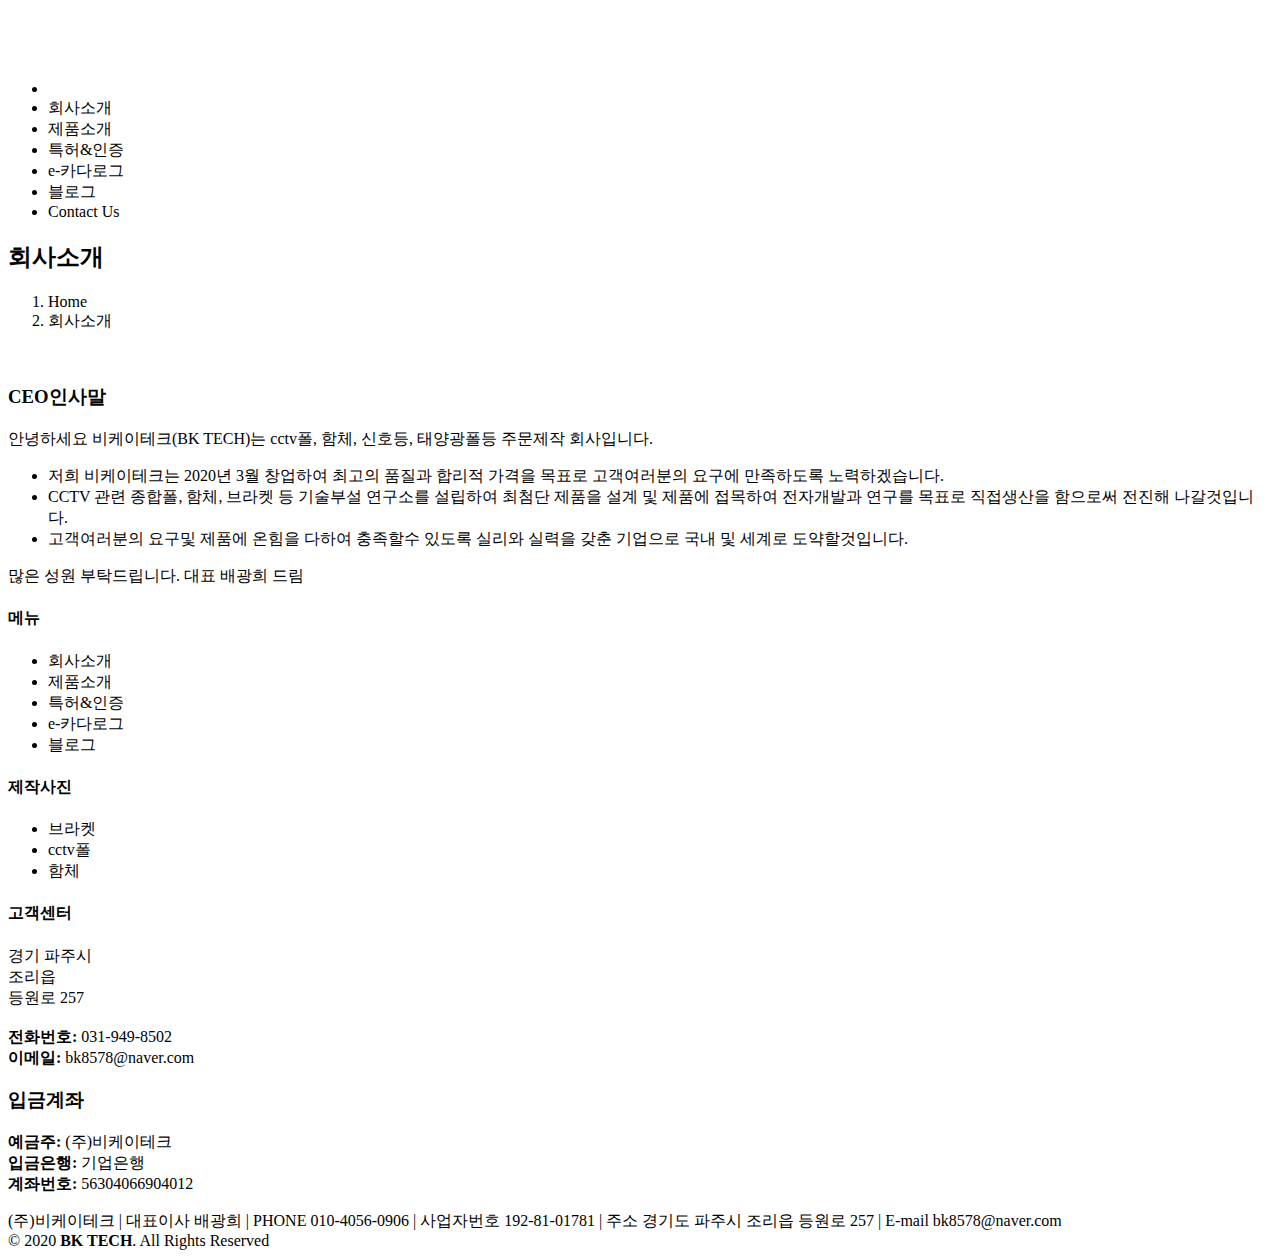
==== BKTech/src/main/resources/templates/about.html @ ae35b745 "최초 업로드" ====
<!DOCTYPE html>
<html lang="en" xmlns:th="http://www.w3.org/1999/xhtml" xmlns:sec="http://www.w3.org/1999/xhtml">

<head>
  <meta charset="utf-8">
  <meta content="width=device-width, initial-scale=1.0" name="viewport">

  <title>회사소개</title>
  <meta content="" name="descriptison">
  <meta content="" name="keywords">

  <!-- Favicons -->
  <link th:href="@{assets/img/favicon.png}" rel="icon">
  <link th:href="@{assets/img/apple-touch-icon.png}" rel="apple-touch-icon">

  <!-- Google Fonts -->
  <link th:href="@{https://fonts.googleapis.com/css?family=Open+Sans:300,300i,400,400i,600,600i,700,700i|Roboto:300,300i,400,400i,500,500i,700,700i&display=swap}" rel="stylesheet">

  <!-- Vendor CSS Files -->
  <link th:href="@{assets/vendor/bootstrap/css/bootstrap.min.css}" rel="stylesheet">
  <link th:href="@{assets/vendor/animate.css/animate.min.css}" rel="stylesheet">
  <link th:href="@{assets/vendor/icofont/icofont.min.css}" rel="stylesheet">
  <link th:href="@{assets/vendor/boxicons/css/boxicons.min.css}" rel="stylesheet">
  <link th:href="@{assets/vendor/venobox/venobox.css}" rel="stylesheet">
  <link th:href="@{assets/vendor/owl.carousel/assets/owl.carousel.min.css}" rel="stylesheet">
  <link th:href="@{assets/vendor/aos/aos.css}" rel="stylesheet">

  <!-- Template Main CSS File -->
  <link th:href="@{assets/css/style.css}" rel="stylesheet">

  <!-- =======================================================
  * Template Name: Moderna - v2.0.1
  * Template URL: https://bootstrapmade.com/free-bootstrap-template-corporate-moderna/
  * Author: BootstrapMade.com
  * License: https://bootstrapmade.com/license/
  ======================================================== -->
</head>

<body>

  <!-- ======= Header ======= -->
  <header id="header" class="fixed-top header-transparent">
    <div class="container">

      <div class="logo float-left">
        <h1 class="text-light"><a th:href="@{/}"><img alt="" src="assets/img/main/bktechlogo.png"></a></h1>
        <!-- Uncomment below if you prefer to use an image logo -->
        <!-- <a href="index.html"><img src="assets/img/logo.png" alt="" class="img-fluid"></a>-->
      </div>

      <nav class="nav-menu float-right d-none d-lg-block">
        <ul>
          <li class="active"><!-- <a th:href="@{/}">Home</a> --></li>
          <li><a th:href="@{/about}">회사소개</a></li>
          <!-- <li><a href="services.html">Services</a></li> -->
          <li><a th:href="@{/portfolio}">제품소개</a></li>
          <li><a th:href="@{/certification}">특허&인증</a></li>
          <li><a th:href="@{/catalog}">e-카다로그</a></li>
          <li><a th:href="@{https://cctvbktech.modoo.at/}">블로그</a></li>
          <!-- <li class="drop-down"><a href="">Drop Down</a>
            <ul>
              <li><a href="#">Drop Down 1</a></li>
              <li class="drop-down"><a href="#">Drop Down 2</a>`
                <ul>
                  <li><a href="#">Deep Drop Down 1</a></li>
                  <li><a href="#">Deep Drop Down 2</a></li>
                  <li><a href="#">Deep Drop Down 3</a></li>
                  <li><a href="#">Deep Drop Down 4</a></li>
                  <li><a href="#">Deep Drop Down 5</a></li>
                </ul>
              </li>
              <li><a href="#">Drop Down 3</a></li>
              <li><a href="#">Drop Down 4</a></li>
              <li><a href="#">Drop Down 5</a></li>
            </ul>
          </li> -->
          <li><a th:href="@{/contact}">Contact Us</a></li>
        </ul>
      </nav><!-- .nav-menu -->

    </div>
  </header><!-- End Header -->
  
  <main id="main">

    <!-- ======= Our Portfolio Section ======= -->
    <section class="breadcrumbs">
      <div class="container">

        <div class="d-flex justify-content-between align-items-center">
          <h2>회사소개</h2>
          <ol>
            <li><a th:href="@{/}">Home</a></li>
            <li>회사소개</li>
          </ol>
        </div>

      </div>
    </section><!-- End Our Portfolio Section -->

    <!-- ======= About Section ======= -->
    <section class="about" data-aos="fade-up">
      <div class="container">

        <div class="row">
          <div class="col-lg-6">
            <img src="assets/img/about.jpeg" class="img-fluid" alt="">
          </div>
          <div class="col-lg-6 pt-4 pt-lg-0">
            <h3>CEO인사말</h3>
            <p class="font-italic">
              안녕하세요 비케이테크(BK TECH)는 cctv폴, 함체, 신호등, 태양광폴등 주문제작 회사입니다.
            </p>
            <ul>
              <li><i class="icofont-check-circled"></i> 저희 비케이테크는 2020년 3월 창업하여 최고의 품질과 합리적 가격을 목표로 고객여러분의 요구에 만족하도록 노력하겠습니다.</li>
              <li><i class="icofont-check-circled"></i> CCTV 관련 종합폴, 함체, 브라켓 등 기술부설 연구소를 설립하여 최첨단 제품을 설계 및 제품에 접목하여 전자개발과 연구를 목표로 직접생산을 함으로써 전진해 나갈것입니다.</li>
              <li><i class="icofont-check-circled"></i> 고객여러분의 요구및 제품에 온힘을 다하여 충족할수 있도록 실리와 실력을 갖춘 기업으로 국내 및 세계로 도약할것입니다.</li>
            </ul>
            <p>
              많은 성원 부탁드립니다.
              대표 배광희 드림
            </p>
          </div>
        </div>

      </div>
    </section><!-- End About Section -->

    <!-- ======= Facts Section ======= -->
    <!-- <section class="facts section-bg" data-aos="fade-up">
      <div class="container">

        <div class="row counters">

          <div class="col-lg-3 col-6 text-center">
            <span data-toggle="counter-up">232</span>
            <p>Clients</p>
          </div>

          <div class="col-lg-3 col-6 text-center">
            <span data-toggle="counter-up">521</span>
            <p>Projects</p>
          </div>

          <div class="col-lg-3 col-6 text-center">
            <span data-toggle="counter-up">1,463</span>
            <p>Hours Of Support</p>
          </div>

          <div class="col-lg-3 col-6 text-center">
            <span data-toggle="counter-up">15</span>
            <p>Hard Workers</p>
          </div>

        </div>

      </div>
    </section>End Facts Section

    ======= Our Skills Section =======
    <section class="skills" data-aos="fade-up">
      <div class="container">

        <div class="section-title">
          <h2>Our Skills</h2>
          <p>Magnam dolores commodi suscipit. Necessitatibus eius consequatur ex aliquid fuga eum quidem. Sit sint consectetur velit. Quisquam quos quisquam cupiditate. Et nemo qui impedit suscipit alias ea. Quia fugiat sit in iste officiis commodi quidem hic quas.</p>
        </div>

        <div class="skills-content">

          <div class="progress">
            <div class="progress-bar bg-success" role="progressbar" aria-valuenow="100" aria-valuemin="0" aria-valuemax="100">
              <span class="skill">HTML <i class="val">100%</i></span>
            </div>
          </div>

          <div class="progress">
            <div class="progress-bar bg-info" role="progressbar" aria-valuenow="90" aria-valuemin="0" aria-valuemax="100">
              <span class="skill">CSS <i class="val">90%</i></span>
            </div>
          </div>

          <div class="progress">
            <div class="progress-bar bg-warning" role="progressbar" aria-valuenow="75" aria-valuemin="0" aria-valuemax="100">
              <span class="skill">JavaScript <i class="val">75%</i></span>
            </div>
          </div>

          <div class="progress">
            <div class="progress-bar bg-danger" role="progressbar" aria-valuenow="55" aria-valuemin="0" aria-valuemax="100">
              <span class="skill">Photoshop <i class="val">55%</i></span>
            </div>
          </div>

        </div>

      </div>
    </section>End Our Skills Section

    ======= Tetstimonials Section =======
    <section class="testimonials" data-aos="fade-up">
      <div class="container">

        <div class="section-title">
          <h2>Tetstimonials</h2>
          <p>Magnam dolores commodi suscipit. Necessitatibus eius consequatur ex aliquid fuga eum quidem. Sit sint consectetur velit. Quisquam quos quisquam cupiditate. Et nemo qui impedit suscipit alias ea. Quia fugiat sit in iste officiis commodi quidem hic quas.</p>
        </div>

        <div class="owl-carousel testimonials-carousel">

          <div class="testimonial-item">
            <img src="assets/img/testimonials/testimonials-1.jpg" class="testimonial-img" alt="">
            <h3>Saul Goodman</h3>
            <h4>Ceo &amp; Founder</h4>
            <p>
              <i class="bx bxs-quote-alt-left quote-icon-left"></i>
              Proin iaculis purus consequat sem cure digni ssim donec porttitora entum suscipit rhoncus. Accusantium quam, ultricies eget id, aliquam eget nibh et. Maecen aliquam, risus at semper.
              <i class="bx bxs-quote-alt-right quote-icon-right"></i>
            </p>
          </div>

          <div class="testimonial-item">
            <img src="assets/img/testimonials/testimonials-2.jpg" class="testimonial-img" alt="">
            <h3>Sara Wilsson</h3>
            <h4>Designer</h4>
            <p>
              <i class="bx bxs-quote-alt-left quote-icon-left"></i>
              Export tempor illum tamen malis malis eram quae irure esse labore quem cillum quid cillum eram malis quorum velit fore eram velit sunt aliqua noster fugiat irure amet legam anim culpa.
              <i class="bx bxs-quote-alt-right quote-icon-right"></i>
            </p>
          </div>

          <div class="testimonial-item">
            <img src="assets/img/testimonials/testimonials-3.jpg" class="testimonial-img" alt="">
            <h3>Jena Karlis</h3>
            <h4>Store Owner</h4>
            <p>
              <i class="bx bxs-quote-alt-left quote-icon-left"></i>
              Enim nisi quem export duis labore cillum quae magna enim sint quorum nulla quem veniam duis minim tempor labore quem eram duis noster aute amet eram fore quis sint minim.
              <i class="bx bxs-quote-alt-right quote-icon-right"></i>
            </p>
          </div>

          <div class="testimonial-item">
            <img src="assets/img/testimonials/testimonials-4.jpg" class="testimonial-img" alt="">
            <h3>Matt Brandon</h3>
            <h4>Freelancer</h4>
            <p>
              <i class="bx bxs-quote-alt-left quote-icon-left"></i>
              Fugiat enim eram quae cillum dolore dolor amet nulla culpa multos export minim fugiat minim velit minim dolor enim duis veniam ipsum anim magna sunt elit fore quem dolore labore illum veniam.
              <i class="bx bxs-quote-alt-right quote-icon-right"></i>
            </p>
          </div>

          <div class="testimonial-item">
            <img src="assets/img/testimonials/testimonials-5.jpg" class="testimonial-img" alt="">
            <h3>John Larson</h3>
            <h4>Entrepreneur</h4>
            <p>
              <i class="bx bxs-quote-alt-left quote-icon-left"></i>
              Quis quorum aliqua sint quem legam fore sunt eram irure aliqua veniam tempor noster veniam enim culpa labore duis sunt culpa nulla illum cillum fugiat legam esse veniam culpa fore nisi cillum quid.
              <i class="bx bxs-quote-alt-right quote-icon-right"></i>
            </p>
          </div>

        </div>

      </div> -->
    </section><!-- End Ttstimonials Section -->

  </main><!-- End #main -->

  <!-- ======= Footer ======= -->
  <footer id="footer" data-aos="fade-up" data-aos-easing="ease-in-out" data-aos-duration="500">

    <!-- <div class="footer-newsletter">
      <div class="container">
        <div class="row">
          <div class="col-lg-6">
            <h4>Our Newsletter</h4>
            <p>Tamen quem nulla quae legam multos aute sint culpa legam noster magna</p>
          </div>
          <div class="col-lg-6">
            <form action="" method="post">
              <input type="email" name="email"><input type="submit" value="Subscribe">
            </form>
          </div>
        </div>
      </div>
    </div> -->

    <div class="footer-top">
      <div class="container">
        <div class="row">

          <div class="col-lg-3 col-md-6 footer-links">
            <h4>메뉴</h4>
            <ul>
              <li><i class="bx bx-chevron-right"></i> <a th:href="@{/about}">회사소개</a></li>
              <li><i class="bx bx-chevron-right"></i> <a th:href="@{/portfolio}">제품소개</a></li>
              <li><i class="bx bx-chevron-right"></i> <a th:href="@{/certification}">특허&인증</a></li>
              <li><i class="bx bx-chevron-right"></i> <a th:href="@{/catalog}">e-카다로그</a></li>
              <li><i class="bx bx-chevron-right"></i> <a th:href="@{https://cctvbktech.modoo.at/}">블로그</a></li>
            </ul>
          </div>

          <div class="col-lg-3 col-md-6 footer-links">
            <h4>제작사진</h4>
            <ul>
              <li><i class="bx bx-chevron-right"></i> <a th:href="@{/braket}">브라켓</a></li>
              <li><i class="bx bx-chevron-right"></i> <a th:href="@{/pole}">cctv폴</a></li>
              <li><i class="bx bx-chevron-right"></i> <a th:href="@{/hamche}">함체</a></li>
            </ul>
          </div>

          <div class="col-lg-3 col-md-6 footer-contact">
            <h4>고객센터</h4>
            <p>
              경기 파주시<br>
              조리읍<br>
              등원로 257<br><br>
              <strong>전화번호:</strong> 031-949-8502<br>
              <strong>이메일:</strong> bk8578@naver.com<br>
            </p>

          </div>

          <div class="col-lg-3 col-md-6 footer-info">
            <h3>입금계좌</h3>
            <p><strong>예금주:</strong> (주)비케이테크<br>
               <strong>입금은행:</strong> 기업은행<br>
               <strong>계좌번호:</strong> 56304066904012<br>
            </p>
            <!-- <div class="social-links mt-3">
              <a href="#" class="twitter"><i class="bx bxl-twitter"></i></a>
              <a href="#" class="facebook"><i class="bx bxl-facebook"></i></a>
              <a href="#" class="instagram"><i class="bx bxl-instagram"></i></a>
              <a href="#" class="linkedin"><i class="bx bxl-linkedin"></i></a>
            </div> -->
          </div>

        </div>
      </div>
    </div>

    <div class="container">
      <div class="copyright">
      (주)비케이테크 | 대표이사 배광희 | PHONE 010-4056-0906 | 사업자번호 192-81-01781 | 주소 경기도 파주시 조리읍 등원로 257 | E-mail bk8578@naver.com
        <br>&copy; 2020 <strong><span>BK TECH</span></strong>. All Rights Reserved
      </div>
      <div class="credits">
        <!-- All the links in the footer should remain intact. -->
        <!-- You can delete the links only if you purchased the pro version. -->
        <!-- Licensing information: https://bootstrapmade.com/license/ -->
        <!-- Purchase the pro version with working PHP/AJAX contact form: https://bootstrapmade.com/free-bootstrap-template-corporate-moderna/ -->
        <!-- Designed by <a href="https://bootstrapmade.com/">BootstrapMade</a> -->
      </div>
    </div>
  </footer><!-- End Footer -->

  <a href="#" class="back-to-top"><i class="icofont-simple-up"></i></a>

  <!-- Vendor JS Files -->
  <script th:src="@{assets/vendor/jquery/jquery.min.js}"></script>
  <script th:src="@{assets/vendor/bootstrap/js/bootstrap.bundle.min.js}"></script>
  <script th:src="@{assets/vendor/jquery.easing/jquery.easing.min.js}"></script>
  <script th:src="@{assets/vendor/php-email-form/validate.js}"></script>
  <script th:src="@{assets/vendor/venobox/venobox.min.js}"></script>
  <script th:src="@{assets/vendor/waypoints/jquery.waypoints.min.js}"></script>
  <script th:src="@{assets/vendor/counterup/counterup.min.js}"></script>
  <script th:src="@{assets/vendor/owl.carousel/owl.carousel.min.js}"></script>
  <script th:src="@{assets/vendor/isotope-layout/isotope.pkgd.min.js}"></script>
  <script th:src="@{assets/vendor/aos/aos.js}"></script>

  <!-- Template Main JS File -->
  <script th:src="@{assets/js/main.js}"></script>

</body>

</html>
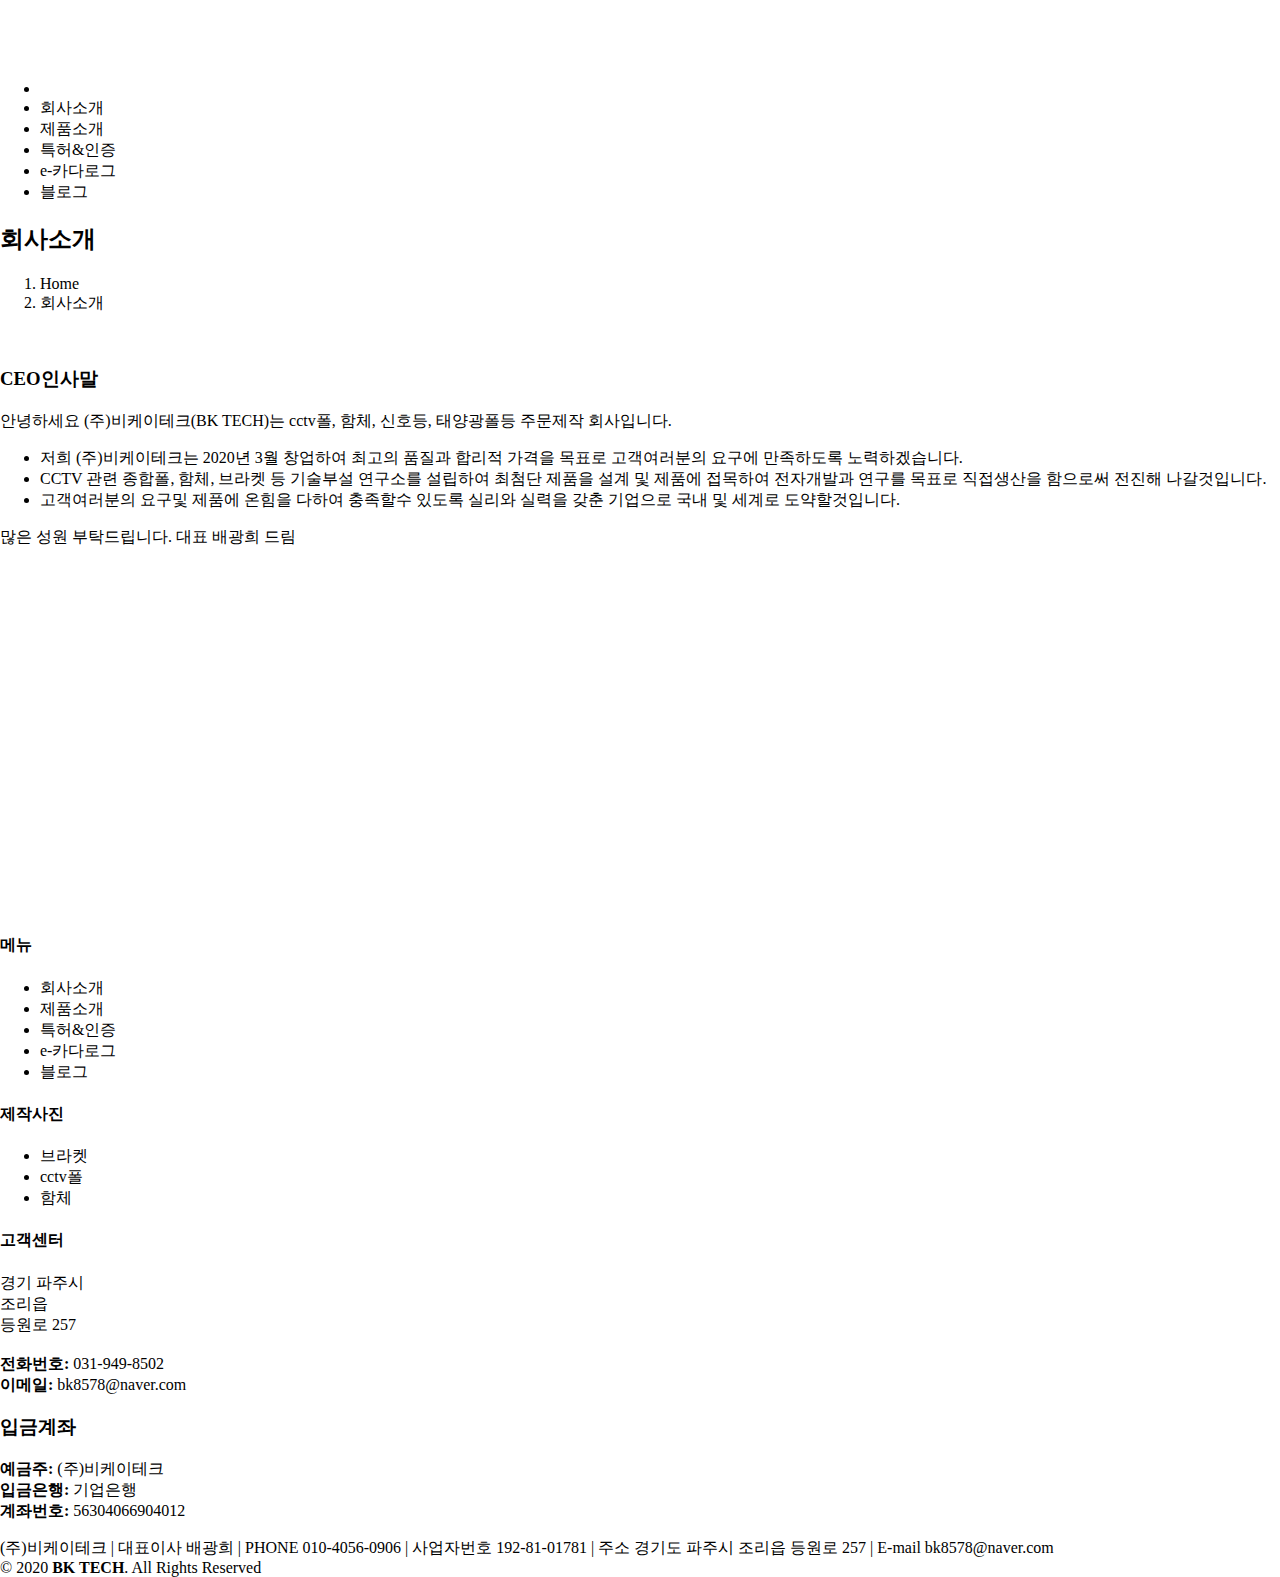
==== commit 59f75491: "최종 1차" ====
--- a/BKTech/src/main/resources/templates/about.html
+++ b/BKTech/src/main/resources/templates/about.html
@@ -28,6 +28,24 @@
   <!-- Template Main CSS File -->
   <link th:href="@{assets/css/style.css}" rel="stylesheet">
 
+  <!-- Kakao Map -->
+  <style>
+	html, body {width:100%;height:100%;margin:0;padding:0;} 
+	.map_wrap {position:relative;overflow:hidden;width:100%;height:350px;}
+	.radius_border{border:1px solid #919191;border-radius:5px;}     
+	.custom_typecontrol {position:absolute;top:10px;right:10px;overflow:hidden;width:130px;height:30px;margin:0;padding:0;z-index:1;font-size:12px;font-family:'Malgun Gothic', '맑은 고딕', sans-serif;}
+	.custom_typecontrol span {display:block;width:65px;height:30px;float:left;text-align:center;line-height:30px;cursor:pointer;}
+	.custom_typecontrol .btn {background:#fff;background:linear-gradient(#fff,  #e6e6e6);}       
+	.custom_typecontrol .btn:hover {background:#f5f5f5;background:linear-gradient(#f5f5f5,#e3e3e3);}
+	.custom_typecontrol .btn:active {background:#e6e6e6;background:linear-gradient(#e6e6e6, #fff);}    
+	.custom_typecontrol .selected_btn {color:#fff;background:#425470;background:linear-gradient(#425470, #5b6d8a);}
+	.custom_typecontrol .selected_btn:hover {color:#fff;}   
+	.custom_zoomcontrol {position:absolute;top:50px;right:10px;width:36px;height:80px;overflow:hidden;z-index:1;background-color:#f5f5f5;} 
+	.custom_zoomcontrol span {display:block;width:36px;height:40px;text-align:center;cursor:pointer;}     
+	.custom_zoomcontrol span img {width:15px;height:15px;padding:12px 0;border:none;}             
+	.custom_zoomcontrol span:first-child{border-bottom:1px solid #bfbfbf;}            
+  </style>
+
   <!-- =======================================================
   * Template Name: Moderna - v2.0.1
   * Template URL: https://bootstrapmade.com/free-bootstrap-template-corporate-moderna/
@@ -52,7 +70,6 @@
         <ul>
           <li class="active"><!-- <a th:href="@{/}">Home</a> --></li>
           <li><a th:href="@{/about}">회사소개</a></li>
-          <!-- <li><a href="services.html">Services</a></li> -->
           <li><a th:href="@{/portfolio}">제품소개</a></li>
           <li><a th:href="@{/certification}">특허&인증</a></li>
           <li><a th:href="@{/catalog}">e-카다로그</a></li>
@@ -60,7 +77,7 @@
           <!-- <li class="drop-down"><a href="">Drop Down</a>
             <ul>
               <li><a href="#">Drop Down 1</a></li>
-              <li class="drop-down"><a href="#">Drop Down 2</a>`
+              <li class="drop-down"><a href="#">Drop Down 2</a>
                 <ul>
                   <li><a href="#">Deep Drop Down 1</a></li>
                   <li><a href="#">Deep Drop Down 2</a></li>
@@ -73,8 +90,8 @@
               <li><a href="#">Drop Down 4</a></li>
               <li><a href="#">Drop Down 5</a></li>
             </ul>
-          </li> -->
-          <li><a th:href="@{/contact}">Contact Us</a></li>
+          </li>
+          <li><a th:href="@{/contactus}">Contact Us</a></li> -->
         </ul>
       </nav><!-- .nav-menu -->
 
@@ -104,15 +121,15 @@
 
         <div class="row">
           <div class="col-lg-6">
-            <img src="assets/img/about.jpeg" class="img-fluid" alt="">
+            <img src="assets/img/about.jpg" class="img-fluid" alt="">
           </div>
           <div class="col-lg-6 pt-4 pt-lg-0">
             <h3>CEO인사말</h3>
             <p class="font-italic">
-              안녕하세요 비케이테크(BK TECH)는 cctv폴, 함체, 신호등, 태양광폴등 주문제작 회사입니다.
+              안녕하세요 (주)비케이테크(BK TECH)는 cctv폴, 함체, 신호등, 태양광폴등 주문제작 회사입니다.
             </p>
             <ul>
-              <li><i class="icofont-check-circled"></i> 저희 비케이테크는 2020년 3월 창업하여 최고의 품질과 합리적 가격을 목표로 고객여러분의 요구에 만족하도록 노력하겠습니다.</li>
+              <li><i class="icofont-check-circled"></i> 저희 (주)비케이테크는 2020년 3월 창업하여 최고의 품질과 합리적 가격을 목표로 고객여러분의 요구에 만족하도록 노력하겠습니다.</li>
               <li><i class="icofont-check-circled"></i> CCTV 관련 종합폴, 함체, 브라켓 등 기술부설 연구소를 설립하여 최첨단 제품을 설계 및 제품에 접목하여 전자개발과 연구를 목표로 직접생산을 함으로써 전진해 나갈것입니다.</li>
               <li><i class="icofont-check-circled"></i> 고객여러분의 요구및 제품에 온힘을 다하여 충족할수 있도록 실리와 실력을 갖춘 기업으로 국내 및 세계로 도약할것입니다.</li>
             </ul>
@@ -125,6 +142,66 @@
 
       </div>
     </section><!-- End About Section -->
+
+        <!-- ======= Map Section ======= -->
+    <section class="map mt-2">
+      <div class="container-fluid p-0">
+        <!-- <iframe src="https://www.google.com/maps/embed?pb=!1m18!1m12!1m3!1d3024.2219901290355!2d-74.00369368400567!3d40.71312937933185!2m3!1f0!2f0!3f0!3m2!1i1024!2i768!4f13.1!3m3!1m2!1s0x89c25a23e28c1191%3A0x49f75d3281df052a!2s150%20Park%20Row%2C%20New%20York%2C%20NY%2010007%2C%20USA!5e0!3m2!1sen!2sbg!4v1579767901424!5m2!1sen!2sbg" frameborder="0" style="border:0;" allowfullscreen=""></iframe> -->
+        <!-- <iframe id="map" frameborder="0" style="border:0;" allowfullscreen=""></iframe> -->
+        <!-- <div id="map" style="width:500px; height:400px;"></div> -->
+        <div class="map_wrap">
+          <div id="map" style="width:100%; height:100%; position:relative; overflow:hidden;"></div> 
+    
+        </div>
+
+  <script type="text/javascript" src="//dapi.kakao.com/v2/maps/sdk.js?appkey=2e4e6a6d761103f5a710b84edbfb77db"></script>
+        <script>
+		var mapContainer = document.getElementById('map'), // 지도를 표시할 div 
+    mapOption = { 
+        center: new kakao.maps.LatLng(37.767701, 126.824342), // 지도의 중심좌표
+        level: 3 // 지도의 확대 레벨
+    };  
+
+  var map = new kakao.maps.Map(mapContainer, mapOption); // 지도를 생성합니다
+
+  // 일반 지도와 스카이뷰로 지도 타입을 전환할 수 있는 지도타입 컨트롤을 생성합니다
+  var mapTypeControl = new kakao.maps.MapTypeControl();
+
+  // 지도에 컨트롤을 추가해야 지도위에 표시됩니다
+  // kakao.maps.ControlPosition은 컨트롤이 표시될 위치를 정의하는데 TOPRIGHT는 오른쪽 위를 의미합니다
+  map.addControl(mapTypeControl, kakao.maps.ControlPosition.TOPRIGHT);
+
+  // 지도 확대 축소를 제어할 수 있는  줌 컨트롤을 생성합니다
+  var zoomControl = new kakao.maps.ZoomControl();
+  map.addControl(zoomControl, kakao.maps.ControlPosition.RIGHT);
+
+  // 마커가 표시될 위치입니다 
+  var markerPosition  = new kakao.maps.LatLng(37.767701, 126.824342); 
+
+  // 마커를 생성합니다
+  var marker = new kakao.maps.Marker({
+      position: markerPosition
+  });
+
+  // 마커가 지도 위에 표시되도록 설정합니다
+  marker.setMap(map);
+
+  var iwContent = '<div style="padding:5px;">(주)비케이테크<br>파주시 조리읍 257 <br><a href="https://map.kakao.com/link/map/(주)비케이테크,37.767701, 126.824342" style="color:blue" target="_blank">큰지도보기</a> <a href="https://map.kakao.com/link/to/(주)비케이테크,37.767701, 126.824342" style="color:blue" target="_blank">길찾기</a></div>', // 인포윈도우에 표출될 내용으로 HTML 문자열이나 document element가 가능합니다
+      iwPosition = new kakao.maps.LatLng(37.767701, 126.824342); //인포윈도우 표시 위치입니다
+
+  // 인포윈도우를 생성합니다
+  var infowindow = new kakao.maps.InfoWindow({
+      position : iwPosition, 
+      content : iwContent 
+  });
+    
+  // 마커 위에 인포윈도우를 표시합니다. 두번째 파라미터인 marker를 넣어주지 않으면 지도 위에 표시됩니다
+  infowindow.open(map, marker); 
+		
+		
+	</script>
+      </div>
+    </section><!-- End Map Section -->
 
     <!-- ======= Facts Section ======= -->
     <!-- <section class="facts section-bg" data-aos="fade-up">
@@ -265,8 +342,8 @@
 
         </div>
 
-      </div> -->
-    </section><!-- End Ttstimonials Section -->
+      </div>
+    </section> --><!-- End Ttstimonials Section -->
 
   </main><!-- End #main -->
 
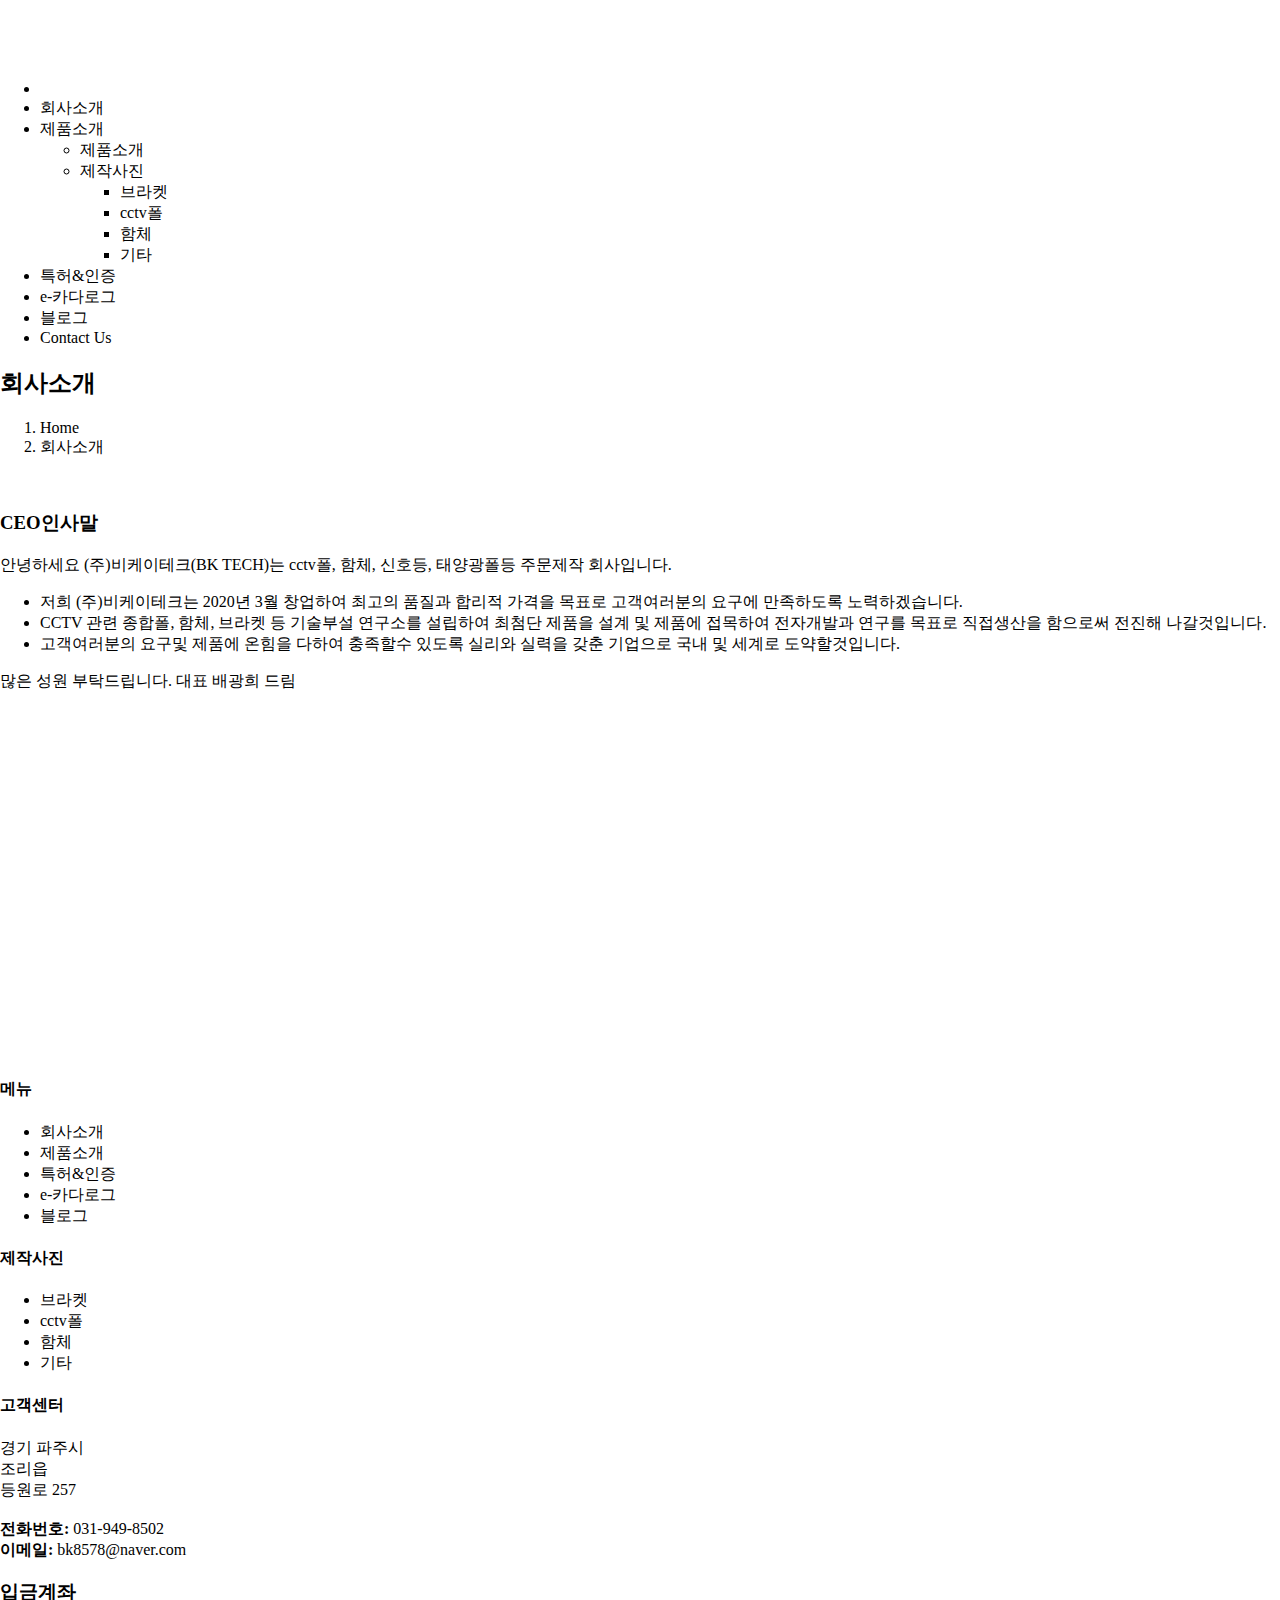
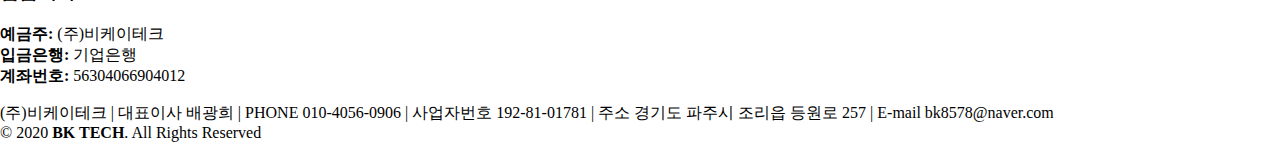
==== commit 21b2d589: "사진 카테고리 기타추가" ====
--- a/BKTech/src/main/resources/templates/about.html
+++ b/BKTech/src/main/resources/templates/about.html
@@ -61,7 +61,7 @@
     <div class="container">
 
       <div class="logo float-left">
-        <h1 class="text-light"><a th:href="@{/}"><img alt="" src="assets/img/main/bktechlogo.png"></a></h1>
+        <h1 class="text-light"><a th:href="@{/}"><img alt="" src="assets/img/main/bktech-logo.png"></a></h1>
         <!-- Uncomment below if you prefer to use an image logo -->
         <!-- <a href="index.html"><img src="assets/img/logo.png" alt="" class="img-fluid"></a>-->
       </div>
@@ -70,28 +70,27 @@
         <ul>
           <li class="active"><!-- <a th:href="@{/}">Home</a> --></li>
           <li><a th:href="@{/about}">회사소개</a></li>
-          <li><a th:href="@{/portfolio}">제품소개</a></li>
+          <!-- <li><a th:href="@{/portfolio}">제품소개</a></li> -->
+          <li class="drop-down"><a th:href="@{/portfolio}">제품소개</a>
+            <ul>
+              <li><a th:href="@{/portfolio}">제품소개</a></li>
+              <li class="drop-down"><a th:href="@{/product}">제작사진</a>
+                <ul>
+                  <li><a th:href="@{/braket}">브라켓</a></li>
+                  <li><a th:href="@{/pole}">cctv폴</a></li>
+                  <li><a th:href="@{/hamche}">함체</a></li>
+                  <li><a th:href="@{/etc}">기타</a></li>
+                </ul>
+              </li>
+              <!-- <li><a href="#">Drop Down 3</a></li>
+              <li><a href="#">Drop Down 4</a></li>
+              <li><a href="#">Drop Down 5</a></li> -->
+            </ul>
+          </li>
           <li><a th:href="@{/certification}">특허&인증</a></li>
           <li><a th:href="@{/catalog}">e-카다로그</a></li>
           <li><a th:href="@{https://cctvbktech.modoo.at/}">블로그</a></li>
-          <!-- <li class="drop-down"><a href="">Drop Down</a>
-            <ul>
-              <li><a href="#">Drop Down 1</a></li>
-              <li class="drop-down"><a href="#">Drop Down 2</a>
-                <ul>
-                  <li><a href="#">Deep Drop Down 1</a></li>
-                  <li><a href="#">Deep Drop Down 2</a></li>
-                  <li><a href="#">Deep Drop Down 3</a></li>
-                  <li><a href="#">Deep Drop Down 4</a></li>
-                  <li><a href="#">Deep Drop Down 5</a></li>
-                </ul>
-              </li>
-              <li><a href="#">Drop Down 3</a></li>
-              <li><a href="#">Drop Down 4</a></li>
-              <li><a href="#">Drop Down 5</a></li>
-            </ul>
-          </li>
-          <li><a th:href="@{/contactus}">Contact Us</a></li> -->
+          <li><a th:href="@{/contactus}">Contact Us</a></li>
         </ul>
       </nav><!-- .nav-menu -->
 
@@ -121,7 +120,7 @@
 
         <div class="row">
           <div class="col-lg-6">
-            <img src="assets/img/about.jpg" class="img-fluid" alt="">
+            <img src="assets/img/about2.jpg" class="img-fluid" alt="">
           </div>
           <div class="col-lg-6 pt-4 pt-lg-0">
             <h3>CEO인사말</h3>
@@ -387,6 +386,7 @@
               <li><i class="bx bx-chevron-right"></i> <a th:href="@{/braket}">브라켓</a></li>
               <li><i class="bx bx-chevron-right"></i> <a th:href="@{/pole}">cctv폴</a></li>
               <li><i class="bx bx-chevron-right"></i> <a th:href="@{/hamche}">함체</a></li>
+              <li><i class="bx bx-chevron-right"></i> <a th:href="@{/etc}">기타</a></li>
             </ul>
           </div>
 
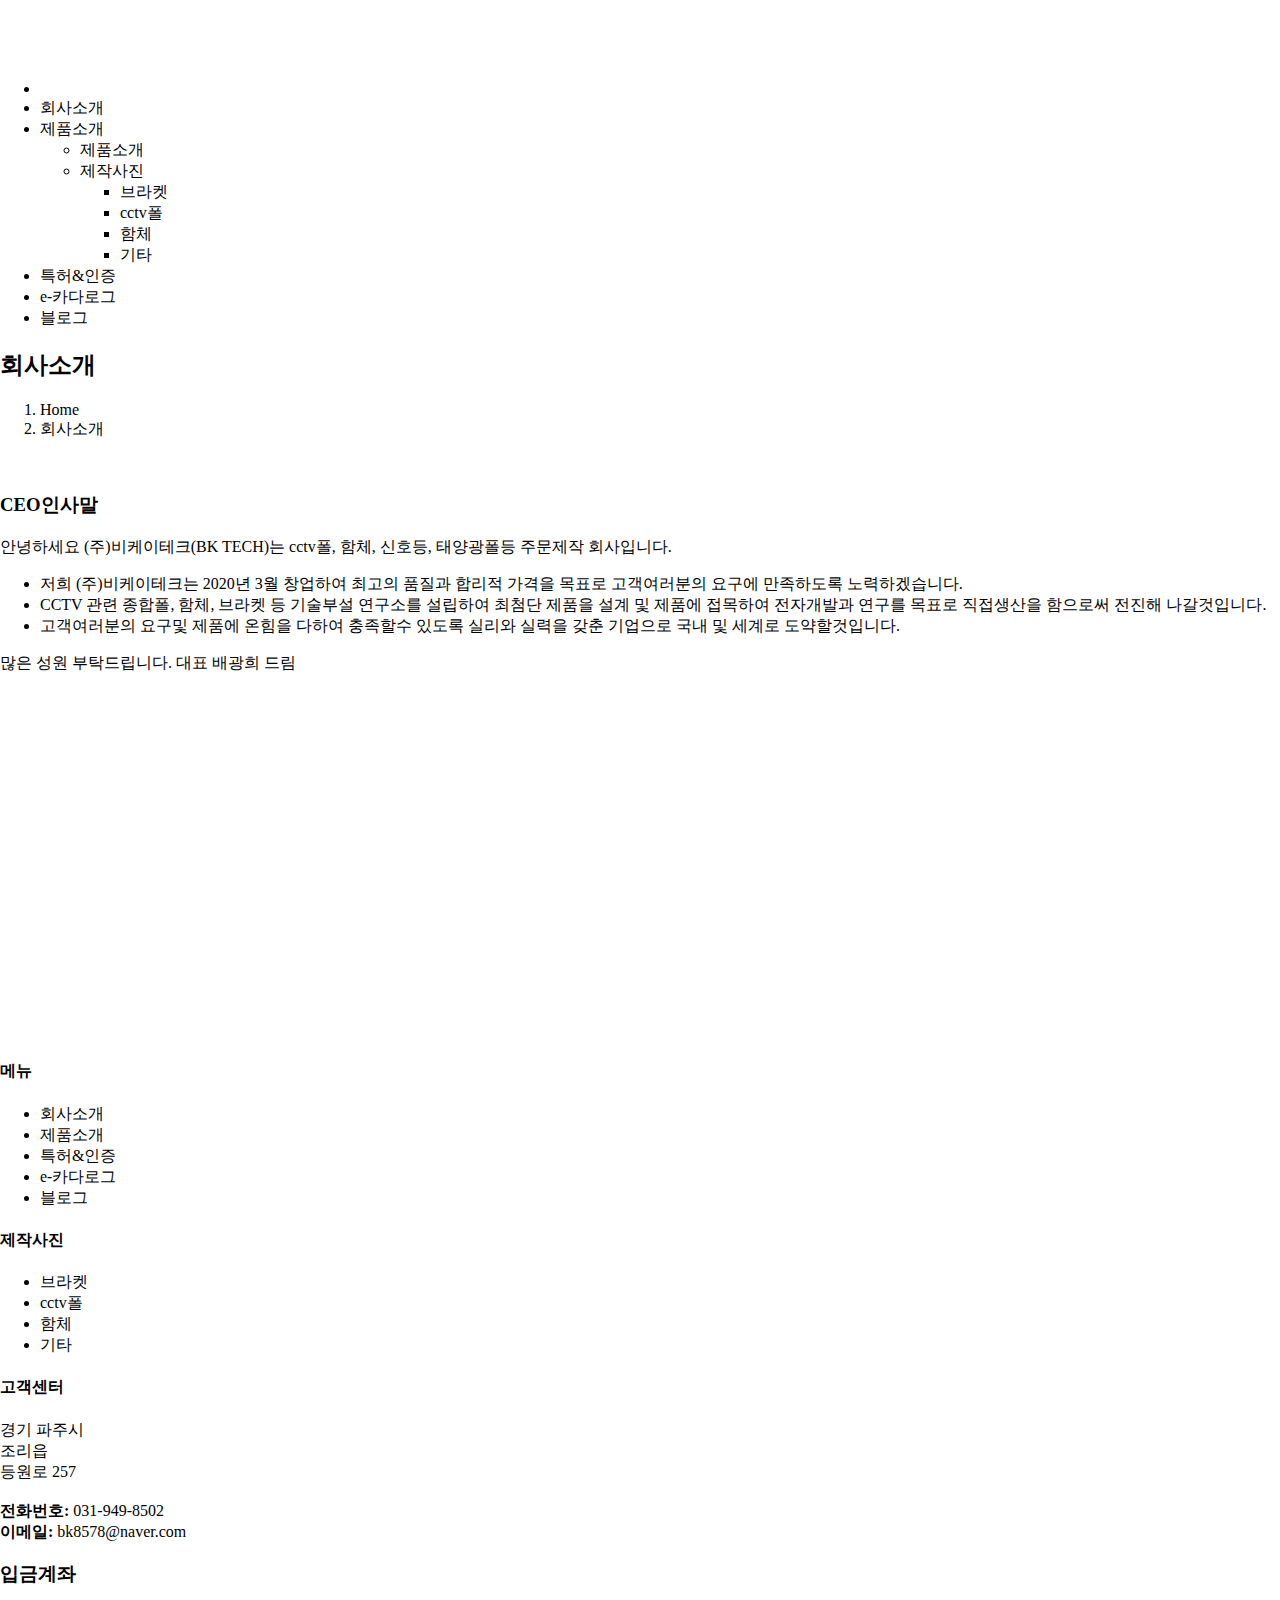
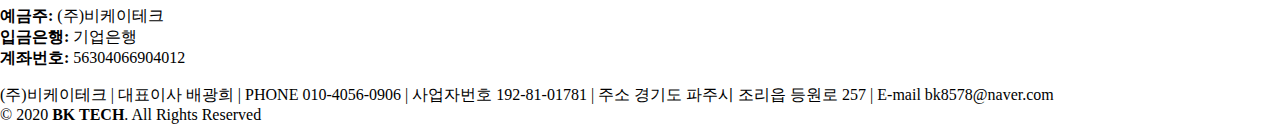
==== commit fc99fa21: "contact us 숨김" ====
--- a/BKTech/src/main/resources/templates/about.html
+++ b/BKTech/src/main/resources/templates/about.html
@@ -90,7 +90,7 @@
           <li><a th:href="@{/certification}">특허&인증</a></li>
           <li><a th:href="@{/catalog}">e-카다로그</a></li>
           <li><a th:href="@{https://cctvbktech.modoo.at/}">블로그</a></li>
-          <li><a th:href="@{/contactus}">Contact Us</a></li>
+          <!-- <li><a th:href="@{/contactus}">Contact Us</a></li> -->
         </ul>
       </nav><!-- .nav-menu -->
 
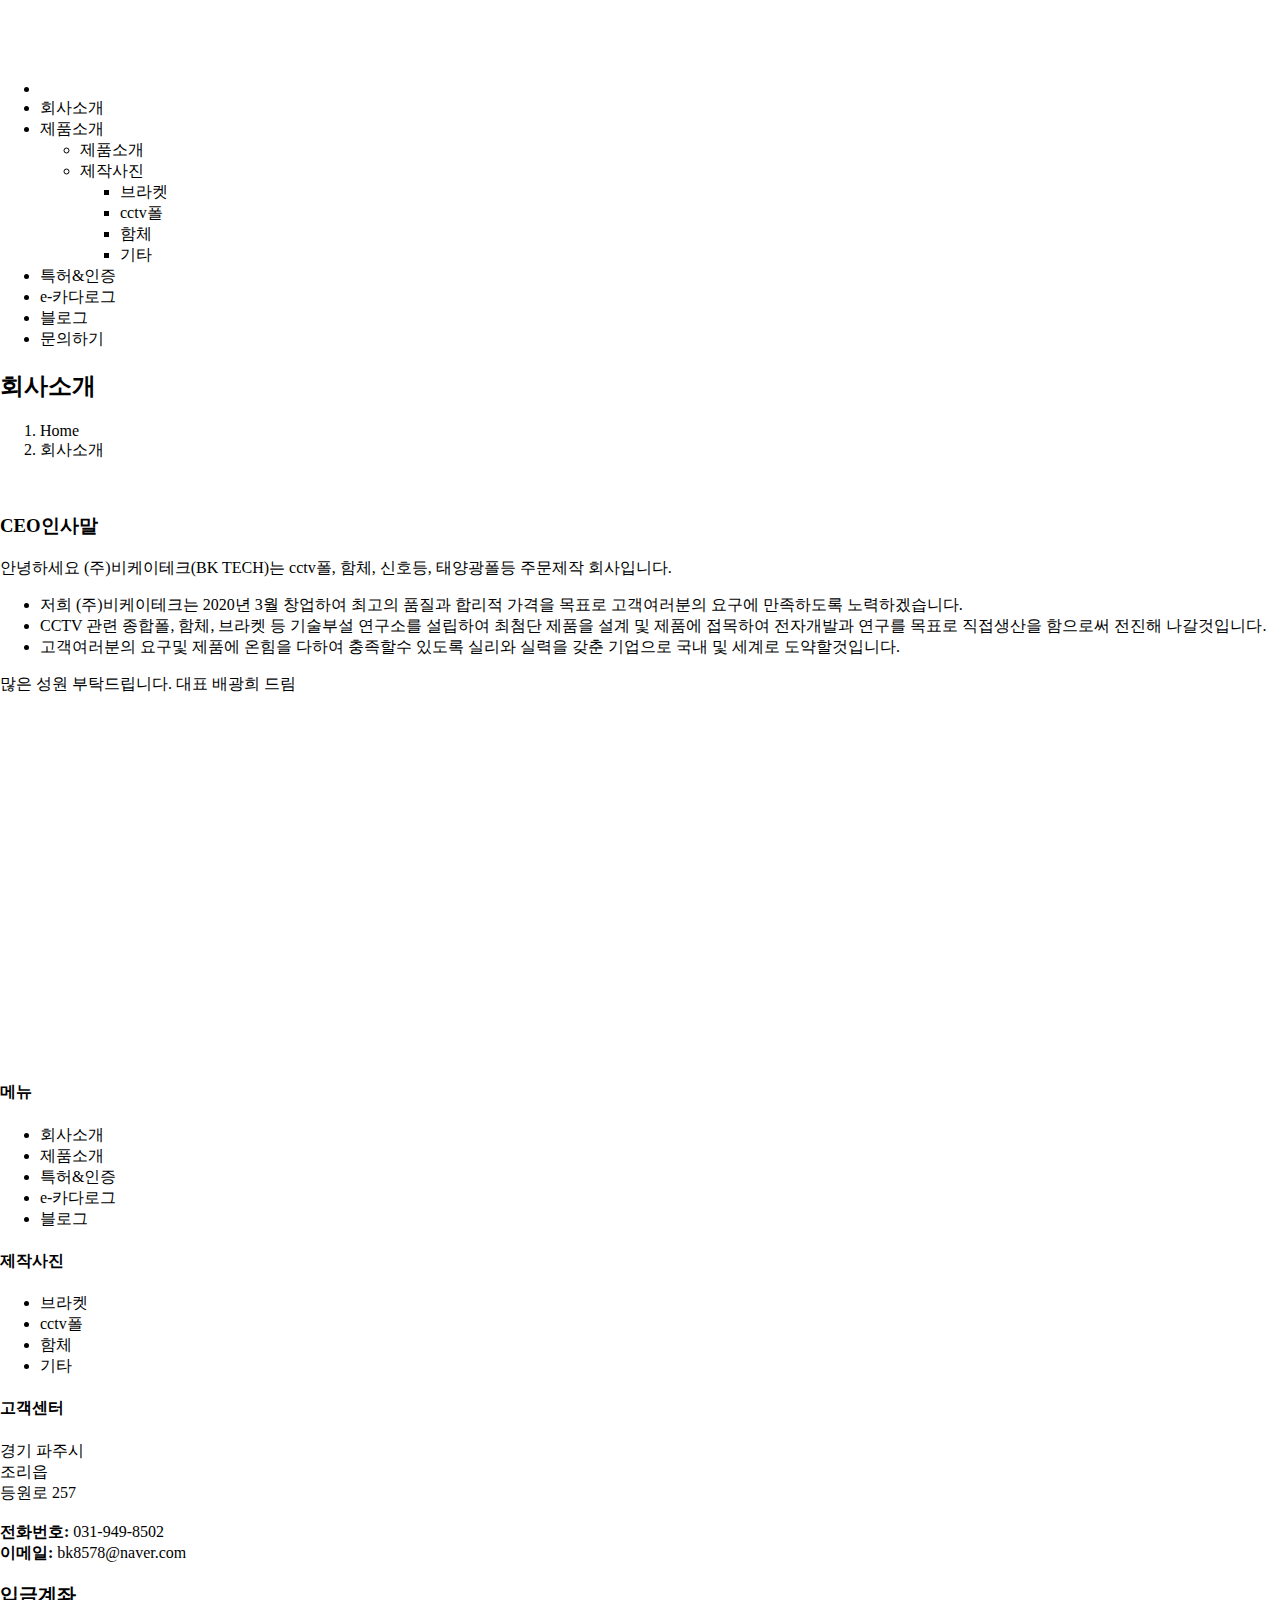
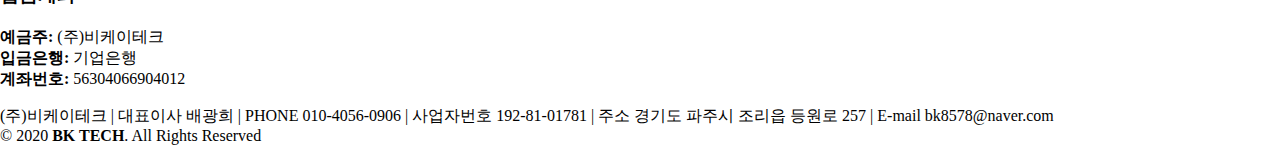
==== commit a29fd41d: "contact in" ====
--- a/BKTech/src/main/resources/templates/about.html
+++ b/BKTech/src/main/resources/templates/about.html
@@ -90,7 +90,7 @@
           <li><a th:href="@{/certification}">특허&인증</a></li>
           <li><a th:href="@{/catalog}">e-카다로그</a></li>
           <li><a th:href="@{https://cctvbktech.modoo.at/}">블로그</a></li>
-          <!-- <li><a th:href="@{/contactus}">Contact Us</a></li> -->
+          <li><a th:href="@{/contactus}">문의하기</a></li>
         </ul>
       </nav><!-- .nav-menu -->
 
